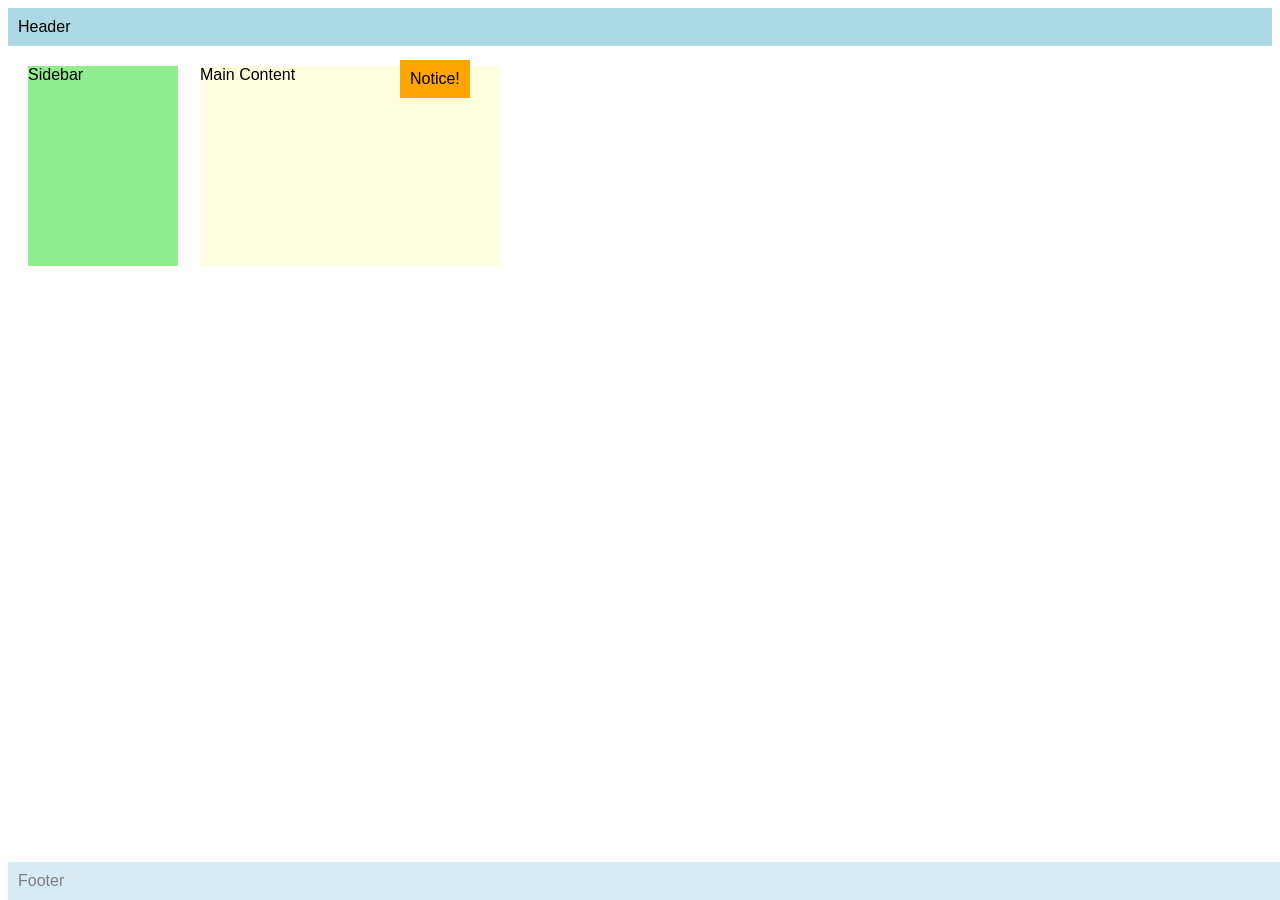
==== public/Q4/9LiGabrielSeatwork2.html @ 00fdeace "Add HTML and Markdown files for 9LiGabrielSeatwork2 project with layout and positioning examples" ====
<!DOCTYPE html>
<html>
<head>
    <meta name="author" content="Djibril Gabriel" />
    <meta name="revised" content="26 March 2026" />
    <style>
        body {
            font-family: Arial, sans-serif;
        }
        .header, .footer {
            background: lightblue;
            padding: 10px;
        }
        .footer {
            opacity: 0.5;
            position: fixed; 
            bottom: 0; 
            width: 100%;
        }
        .sidebar {
            background: lightgreen;
            width: 150px;
            height: 200px;
            position: relative;
            top: 20px;
            left: 20px;
        }
        .content {
            background: lightyellow;
            width: 300px;
            height: 200px;
            position: absolute; 
            top: 66px; 
            left: 200px;
            z-index: 1;
            
        }
        .notice {
            position: absolute;
            top: 60px;
            left: 400px;
            background: orange;
            padding: 10px;
            z-index: 2;
        }       
    </style>
</head>
<body>
    <div class="header">Header</div>
    <div class="sidebar">Sidebar</div>
    <div class="content">Main Content</div>
    <div class="footer">Footer</div>
    <div class="notice">Notice!</div>
</body>
</html>
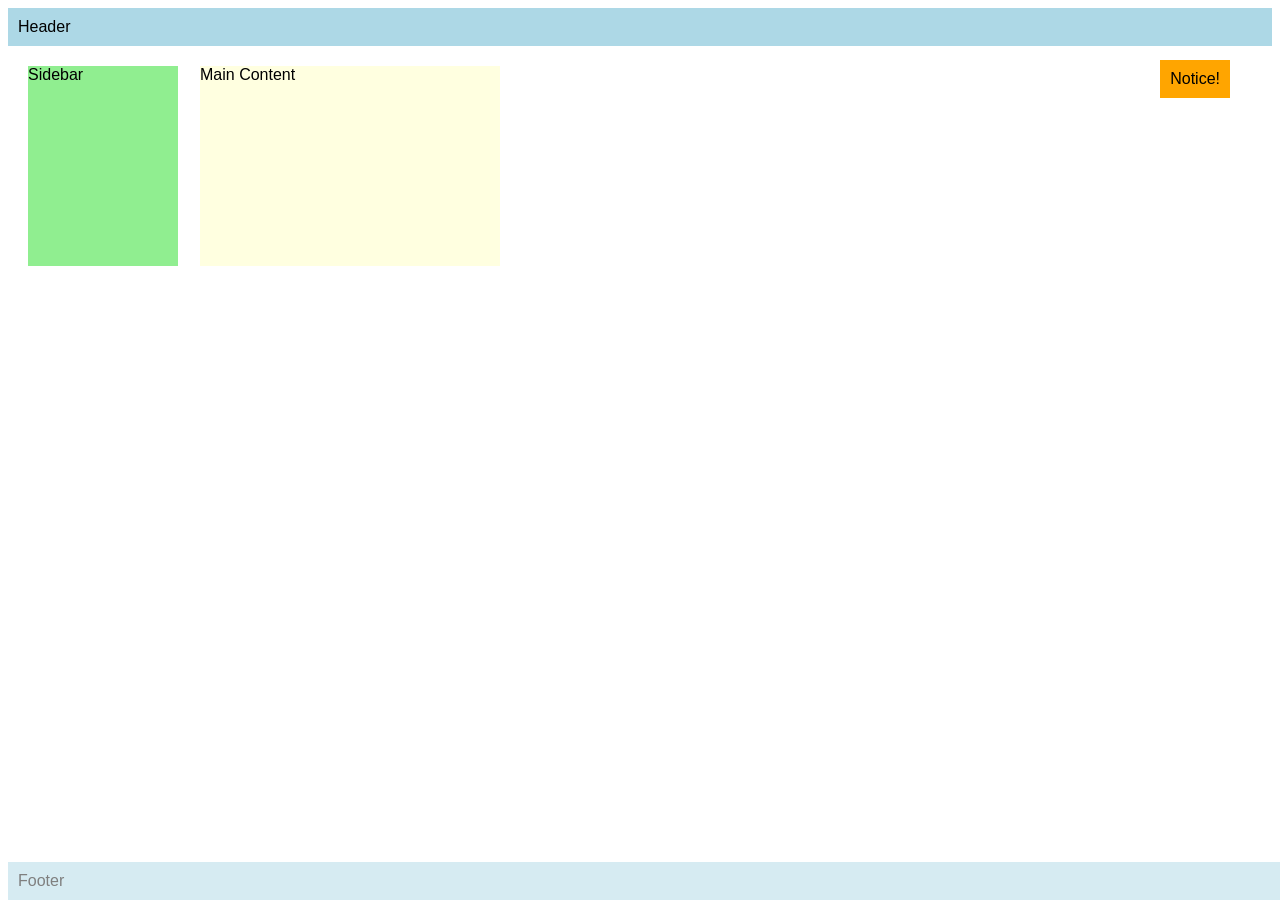
==== commit 0880ae01: "Update positioning in 9LiGabrielSeatwork2 project for improved layout and clarity" ====
--- a/public/Q4/9LiGabrielSeatwork2.html
+++ b/public/Q4/9LiGabrielSeatwork2.html
@@ -38,7 +38,7 @@
         .notice {
             position: absolute;
             top: 60px;
-            left: 400px;
+            right: 50px;
             background: orange;
             padding: 10px;
             z-index: 2;
